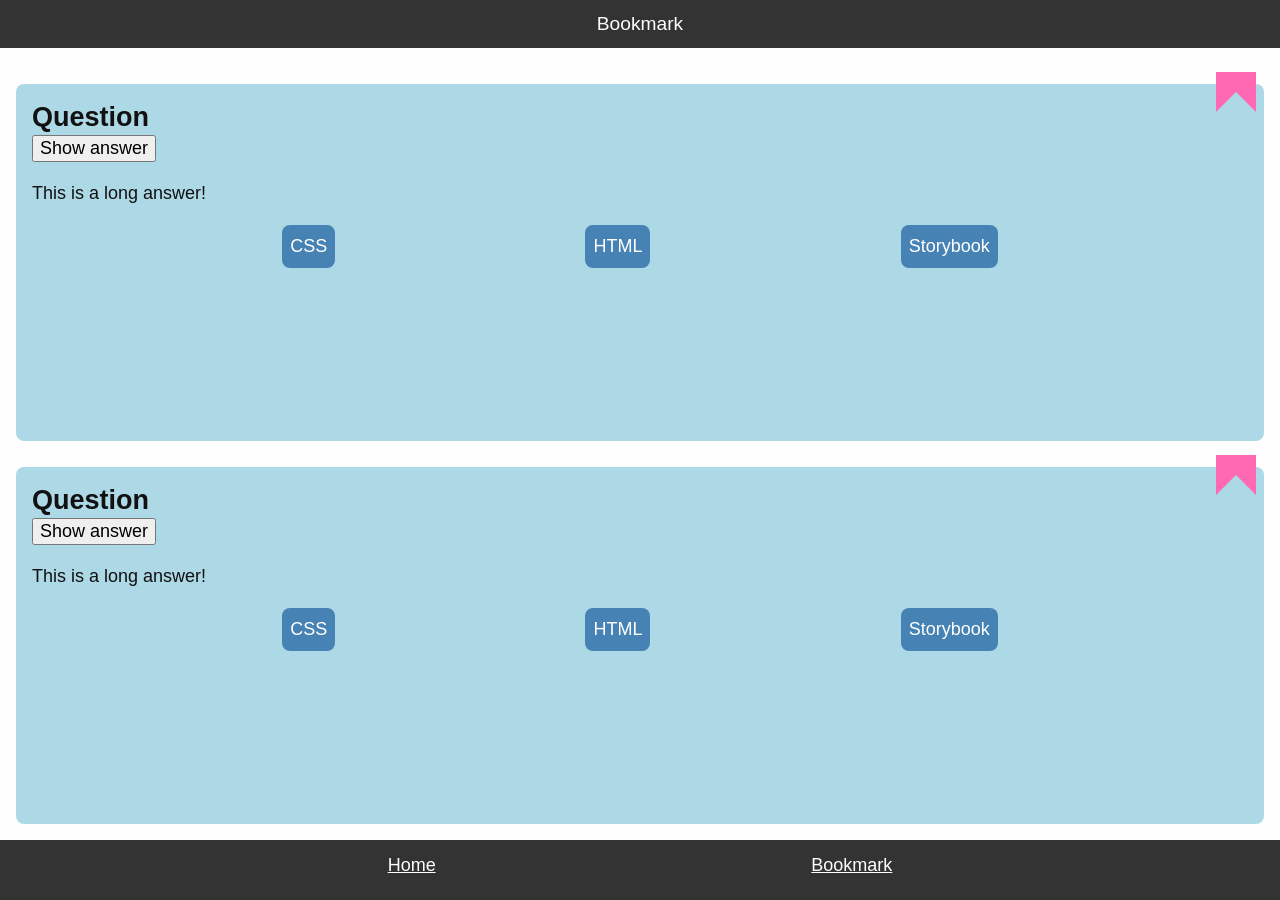
==== src/bookmark.html @ 3e3c6d1d "Update" ====
<!DOCTYPE html>
<html lang="en">
  <head>
    <meta charset="UTF-8" />
    <meta name="viewport" content="width=device-width, initial-scale=1.0" />
    <title>Bookmark</title>
    <link rel="icon" type="image/png" href="assets/favicon.png" />
    <link rel="stylesheet" href="styles/styles.css" />
  </head>
  <body>
    <header class="app-header">
      <h1 class="app-header__heading">Bookmark</h1>
    </header>
    <main class="app-main">
      <section class="quiz-card">
        <div
          role="button"
          class="quiz-card__bookmark quiz-card__bookmark--selected"
          aria-label="Add bookmark"
        ></div>
        <h2 class="quiz-card__question">Question</h2>
        <button class="quiz-card__button">Show answer</button>
        <p class="quiz-card__answer">This is a long answer!</p>
        <ul class="quiz-card__tag-list">
          <li>CSS</li>
          <li>HTML</li>
          <li>Storybook</li>
        </ul>
      </section>

      <section class="quiz-card">
        <div
          role="button"
          class="quiz-card__bookmark quiz-card__bookmark--selected"
          aria-label="Add bookmark"
        ></div>
        <h2 class="quiz-card__question">Question</h2>
        <button class="quiz-card__button">Show answer</button>
        <p class="quiz-card__answer">This is a long answer!</p>
        <ul class="quiz-card__tag-list">
          <li>CSS</li>
          <li>HTML</li>
          <li>Storybook</li>
        </ul>
      </section>
    </main>
    <footer>
      <nav class="navigation">
        <a class="navigation__link" href="/">Home</a>
        <a class="navigation__link" href="/bookmark.html">Bookmark</a>
      </nav>
    </footer>
  </body>
</html>
---- src/styles/styles.css ----
@import './_variables.css';
@import './_base.css';
@import './_utility.css';
@import './app-header/app-header.css';
@import './quiz-card/quiz-card.css';
@import './navigation/navigation.css';
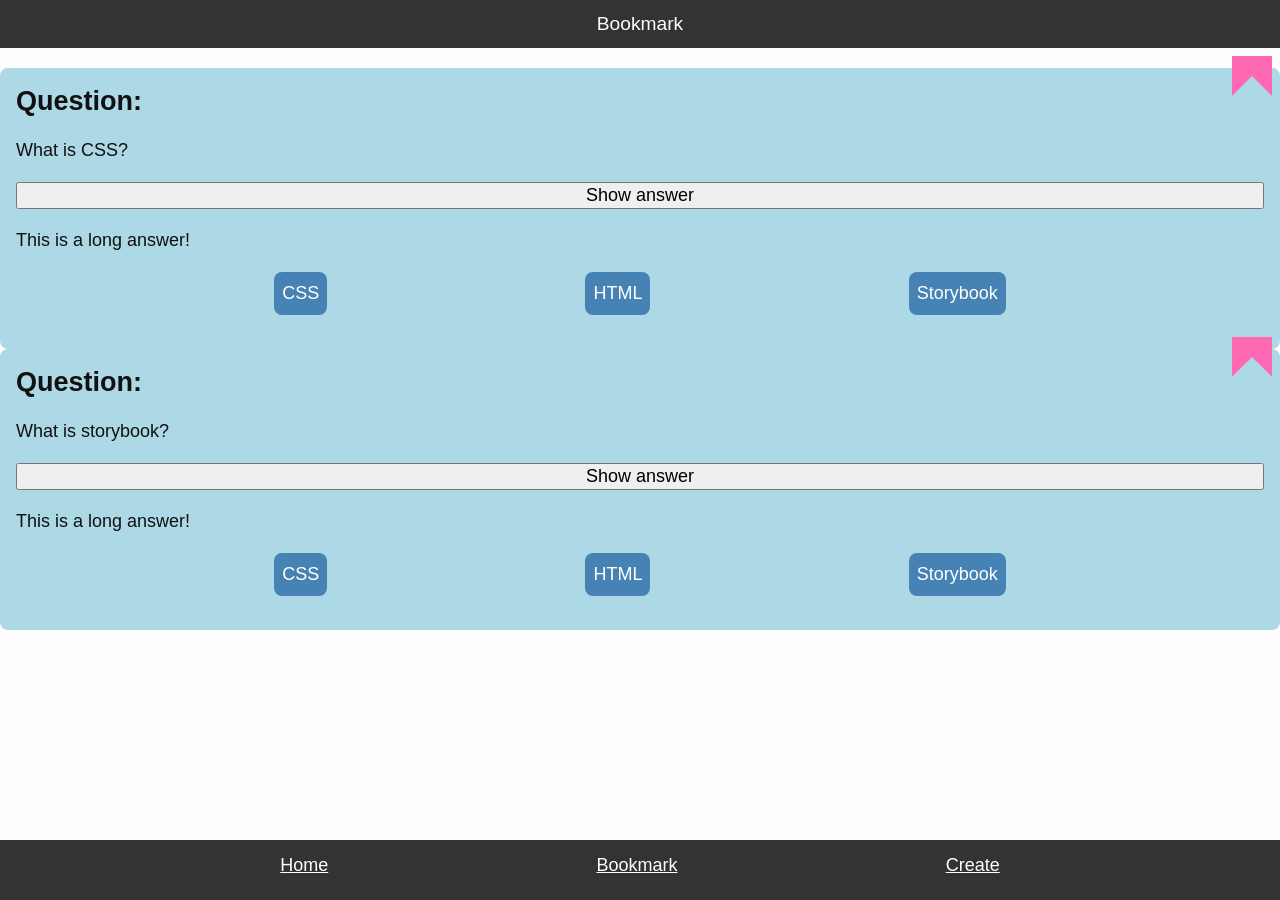
==== commit edf351de: "Create bookmark page" ====
--- a/src/bookmark.html
+++ b/src/bookmark.html
@@ -5,7 +5,7 @@
     <meta name="viewport" content="width=device-width, initial-scale=1.0" />
     <title>Bookmark</title>
     <link rel="icon" type="image/png" href="assets/favicon.png" />
-    <link rel="stylesheet" href="styles/styles.css" />
+    <link rel="stylesheet" href="./styles/styles.css" />
   </head>
   <body>
     <header class="app-header">
@@ -18,9 +18,10 @@
           class="quiz-card__bookmark quiz-card__bookmark--selected"
           aria-label="Add bookmark"
         ></div>
-        <h2 class="quiz-card__question">Question</h2>
+        <h2 class="quiz-card__question">Question:</h2>
+        <p class="quiz-card__text">What is CSS?</p>
         <button class="quiz-card__button">Show answer</button>
-        <p class="quiz-card__answer">This is a long answer!</p>
+        <p class="quiz-card__text">This is a long answer!</p>
         <ul class="quiz-card__tag-list">
           <li>CSS</li>
           <li>HTML</li>
@@ -34,9 +35,10 @@
           class="quiz-card__bookmark quiz-card__bookmark--selected"
           aria-label="Add bookmark"
         ></div>
-        <h2 class="quiz-card__question">Question</h2>
+        <h2 class="quiz-card__question">Question:</h2>
+        <p class="quiz-card__text">What is storybook?</p>
         <button class="quiz-card__button">Show answer</button>
-        <p class="quiz-card__answer">This is a long answer!</p>
+        <p class="quiz-card__text">This is a long answer!</p>
         <ul class="quiz-card__tag-list">
           <li>CSS</li>
           <li>HTML</li>
@@ -44,11 +46,11 @@
         </ul>
       </section>
     </main>
-    <footer>
-      <nav class="navigation">
-        <a class="navigation__link" href="/">Home</a>
-        <a class="navigation__link" href="/bookmark.html">Bookmark</a>
-      </nav>
-    </footer>
+
+    <nav class="navigation">
+      <a class="navigation__link" href="/">Home</a>
+      <a class="navigation__link" href="/bookmark.html">Bookmark</a>
+      <a class="navigation__link" href="/create.html">Create</a>
+    </nav>
   </body>
 </html>
